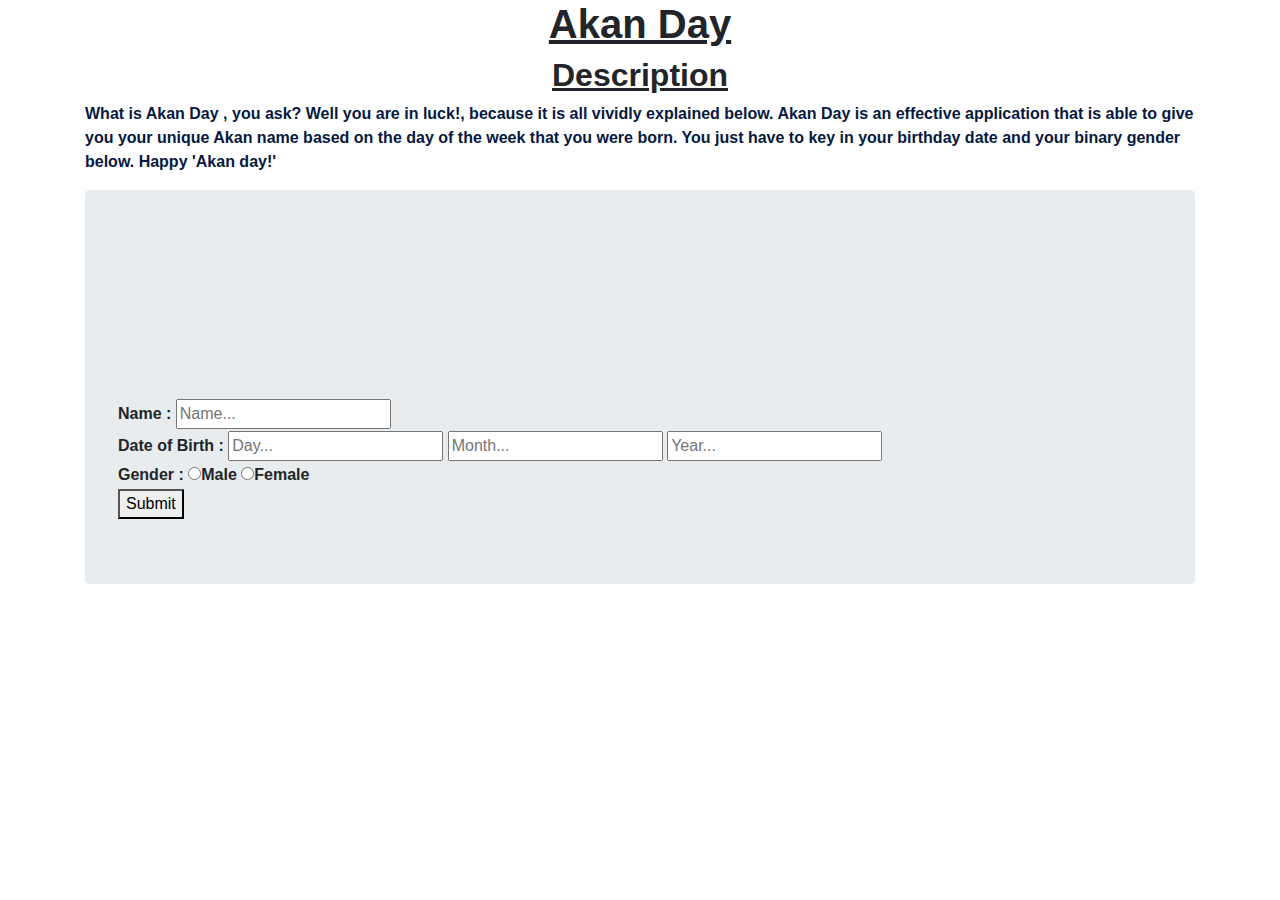
==== akan.html @ bfe3fe06 "Fix indentation" ====
<!DOCTYPE html>
<html lang="en">
<head>
  <link rel="stylesheet" href="css/bootstrap.css" type="text/css" media="all">
  <link rel="stylesheet" href="css/styles.css" type="text/css">
  <title>Document</title>
</head>
  
<body>
  <div class="container">
    <h1>Akan Day</h1>
    <script src="js/bootstrap.js"></script>
    <script src="js/scripts.js"></script>
    <h2>Description</h2>
    <p>What is Akan Day , you ask?
      Well you are in luck!, because it is all vividly explained below.
      Akan Day is an effective application that is able to give you your unique Akan name based on the day of the week that you were born. 
      You just have to key in your birthday date and your binary gender below. Happy 'Akan day!'</p>
    <div class="jumbotron">  
      <form>
        <table>
          <tr>
            <td>
              Name :
              <input type="text" placeholder="Name..." id="name">
            </td>
          </tr>
          <br>
          <br>
          <tr>
            <td>
              Date of Birth :
              <input type="text" placeholder="Day..." id="day" min="1" max="2">
              <input type="text" placeholder="Month..." id="month">
              <input type="text" placeholder="Year..." id="year" min="1" max="4">
            </td>
          </tr>
          <br>
          <br>
          <tr>
            <td>
              Gender :
              <input type="radio" name="male">Male
              <input type="radio" name="female">Female
            </td>
          </tr>
          <br>
          <br>
          <tr>
            <td>
              <button onclick="getName()">Submit</button>
            </td>
          </tr>
        </table>
      </form>
    </div>
  </div>  
</body>
</html>
---- css/styles.css ----
body {
  background-image:url("https://bit.ly/31YsiRe");
  background-size:cover;
  background-repeat: no-repeat;
  font-weight: bolder;
}
h1 {
  text-align: center;
  font-weight: 900;
  text-decoration-line: underline;
}
h2 {
  text-align: center;
  font-weight: 700;
  text-decoration-line: underline;
}
p{
  color: rgb(6, 25, 66);
}
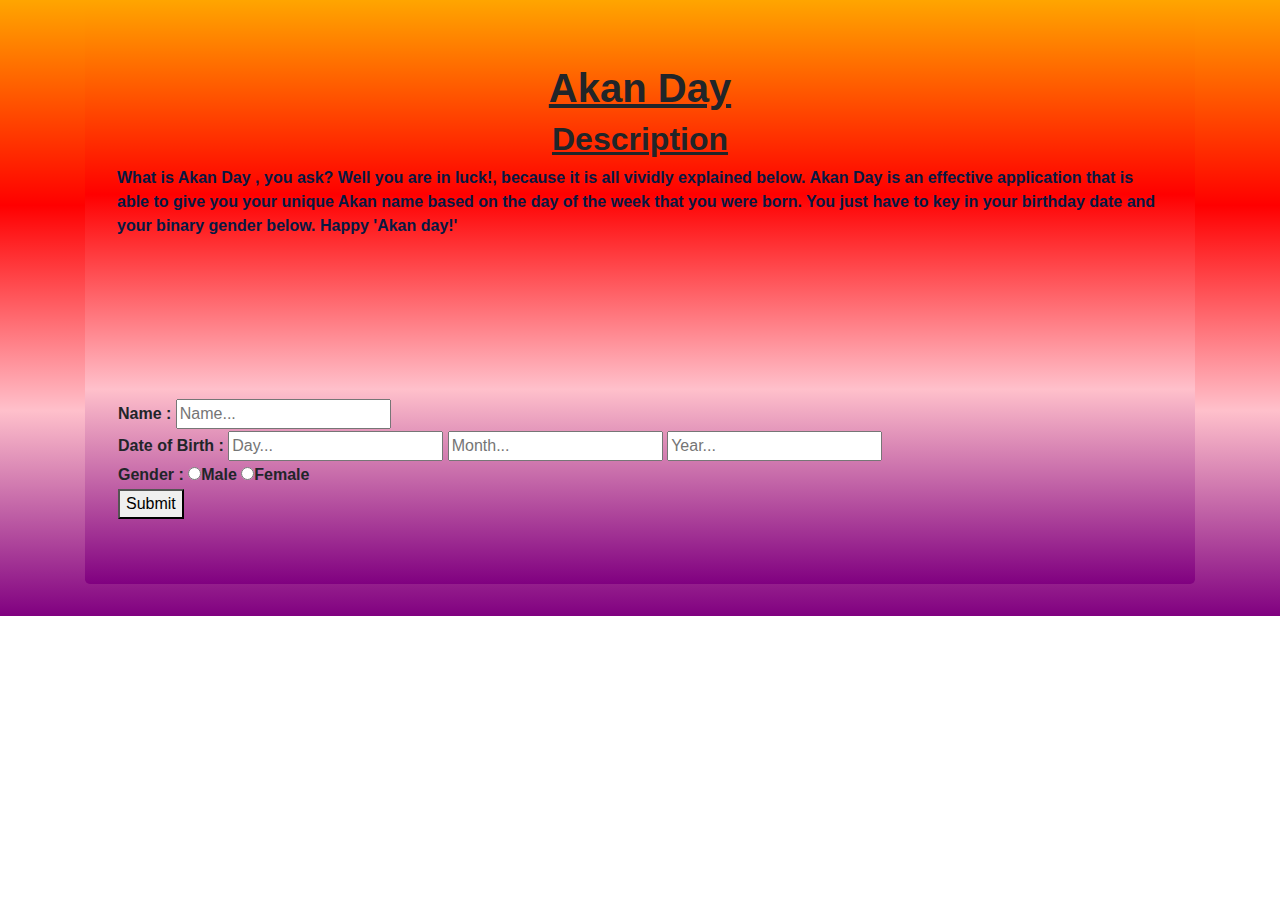
==== commit 3e4f904a: "Add formula" ====
--- a/akan.html
+++ b/akan.html
@@ -8,15 +8,15 @@
   
 <body>
   <div class="container">
-    <h1>Akan Day</h1>
-    <script src="js/bootstrap.js"></script>
-    <script src="js/scripts.js"></script>
-    <h2>Description</h2>
-    <p>What is Akan Day , you ask?
+    <div class="jumbotron">
+      <h1>Akan Day</h1>
+      <script src="js/bootstrap.js"></script>
+      <script src="js/scripts.js"></script>
+      <h2>Description</h2>
+      <p>What is Akan Day , you ask?
       Well you are in luck!, because it is all vividly explained below.
       Akan Day is an effective application that is able to give you your unique Akan name based on the day of the week that you were born. 
-      You just have to key in your birthday date and your binary gender below. Happy 'Akan day!'</p>
-    <div class="jumbotron">  
+      You just have to key in your birthday date and your binary gender below. Happy 'Akan day!'</p> 
       <form>
         <table>
           <tr>
@@ -50,7 +50,7 @@
             <td>
               <button onclick="getName()">Submit</button>
             </td>
-          </tr>
+          </tr> 
         </table>
       </form>
     </div>
--- a/css/styles.css
+++ b/css/styles.css
@@ -1,5 +1,5 @@
 body {
-  background-image:url("https://bit.ly/31YsiRe");
+  background: linear-gradient(orange, red, pink, purple);
   background-size:cover;
   background-repeat: no-repeat;
   font-weight: bolder;
@@ -17,3 +17,6 @@
 p{
   color: rgb(6, 25, 66);
 }
+.jumbotron{
+  background: linear-gradient(orange, red, pink, purple);
+}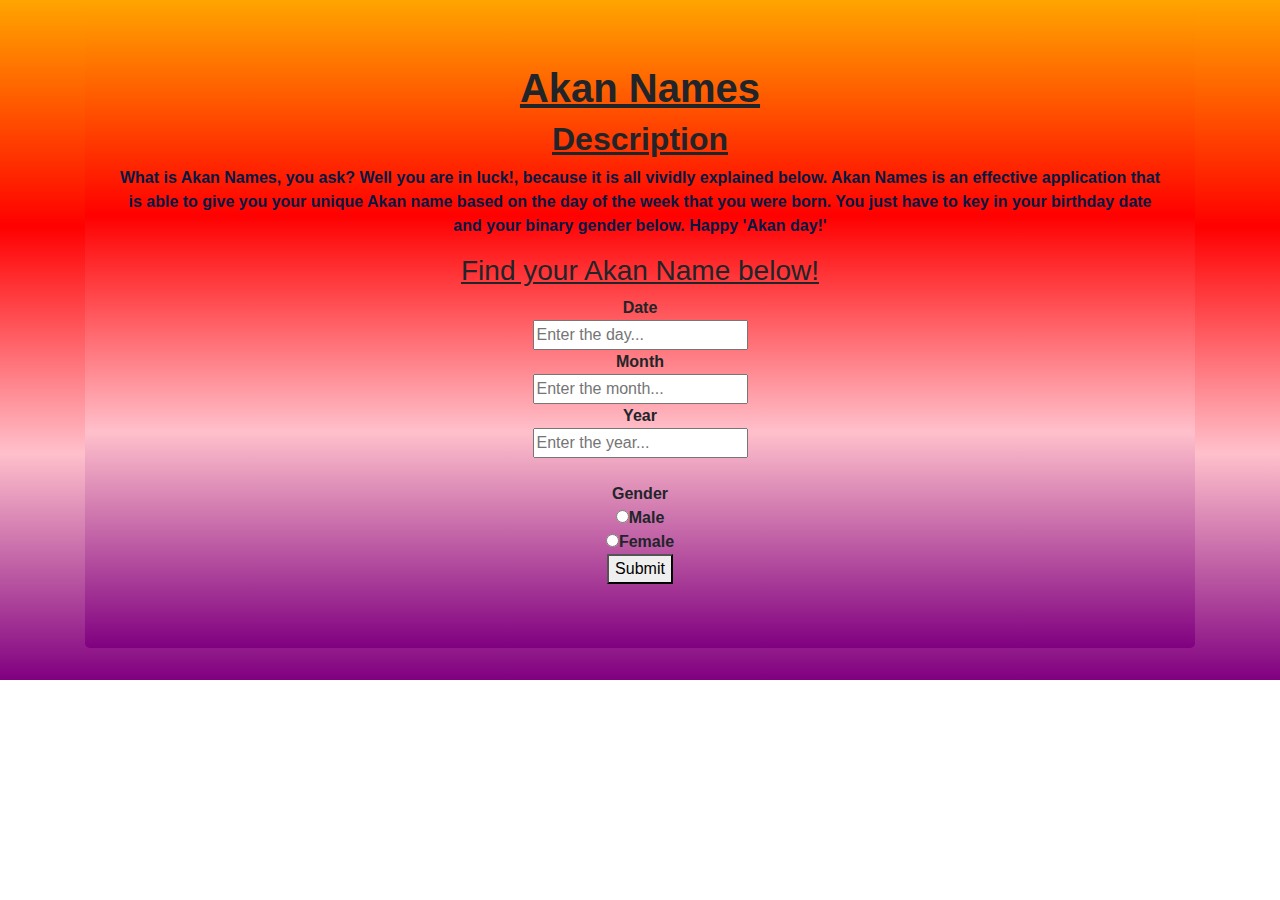
==== commit 01ab0d23: "Add initial alerts" ====
--- a/akan.html
+++ b/akan.html
@@ -9,51 +9,29 @@
 <body>
   <div class="container">
     <div class="jumbotron">
-      <h1>Akan Day</h1>
+      <h1>Akan Names</h1>
       <script src="js/bootstrap.js"></script>
       <script src="js/scripts.js"></script>
       <h2>Description</h2>
-      <p>What is Akan Day , you ask?
+      <p>What is Akan Names, you ask?
       Well you are in luck!, because it is all vividly explained below.
-      Akan Day is an effective application that is able to give you your unique Akan name based on the day of the week that you were born. 
+      Akan Names is an effective application that is able to give you your unique Akan name based on the day of the week that you were born. 
       You just have to key in your birthday date and your binary gender below. Happy 'Akan day!'</p> 
+      <h3>Find your Akan Name below!</h3>
       <form>
-        <table>
-          <tr>
-            <td>
-              Name :
-              <input type="text" placeholder="Name..." id="name">
-            </td>
-          </tr>
-          <br>
-          <br>
-          <tr>
-            <td>
-              Date of Birth :
-              <input type="text" placeholder="Day..." id="day" min="1" max="2">
-              <input type="text" placeholder="Month..." id="month">
-              <input type="text" placeholder="Year..." id="year" min="1" max="4">
-            </td>
-          </tr>
-          <br>
-          <br>
-          <tr>
-            <td>
-              Gender :
-              <input type="radio" name="male">Male
-              <input type="radio" name="female">Female
-            </td>
-          </tr>
-          <br>
-          <br>
-          <tr>
-            <td>
-              <button onclick="getName()">Submit</button>
-            </td>
-          </tr> 
-        </table>
+        <table>Date</table>
+        <input type="number" placeholder="Enter the day..." id="day"><br>
+        <table>Month</table>
+        <input type="number" placeholder="Enter the month..." id="month"><br>
+        <table>Year</table>
+        <input type="number" placeholder="Enter the year..." id="year"><br><br>
+        <table>Gender</table>
+        <input type="radio" name="gender" id="gender" value="male">Male<br>
+        <input type="radio" name="gender" id="gender" value="female">Female<br>
+        <button onclick="getName" type="submit">Submit</button>
       </form>
     </div>
-  </div>  
+  </div> 
+  <p id="outcome"></p> 
 </body>
 </html>--- a/css/styles.css
+++ b/css/styles.css
@@ -19,4 +19,14 @@
 }
 .jumbotron{
   background: linear-gradient(orange, red, pink, purple);
+  text-align: center;
+}
+.details{
+  text-align:center ;
+}
+.details{
+  display: inline-block;
+}
+h3{
+  text-decoration-line: underline;
 }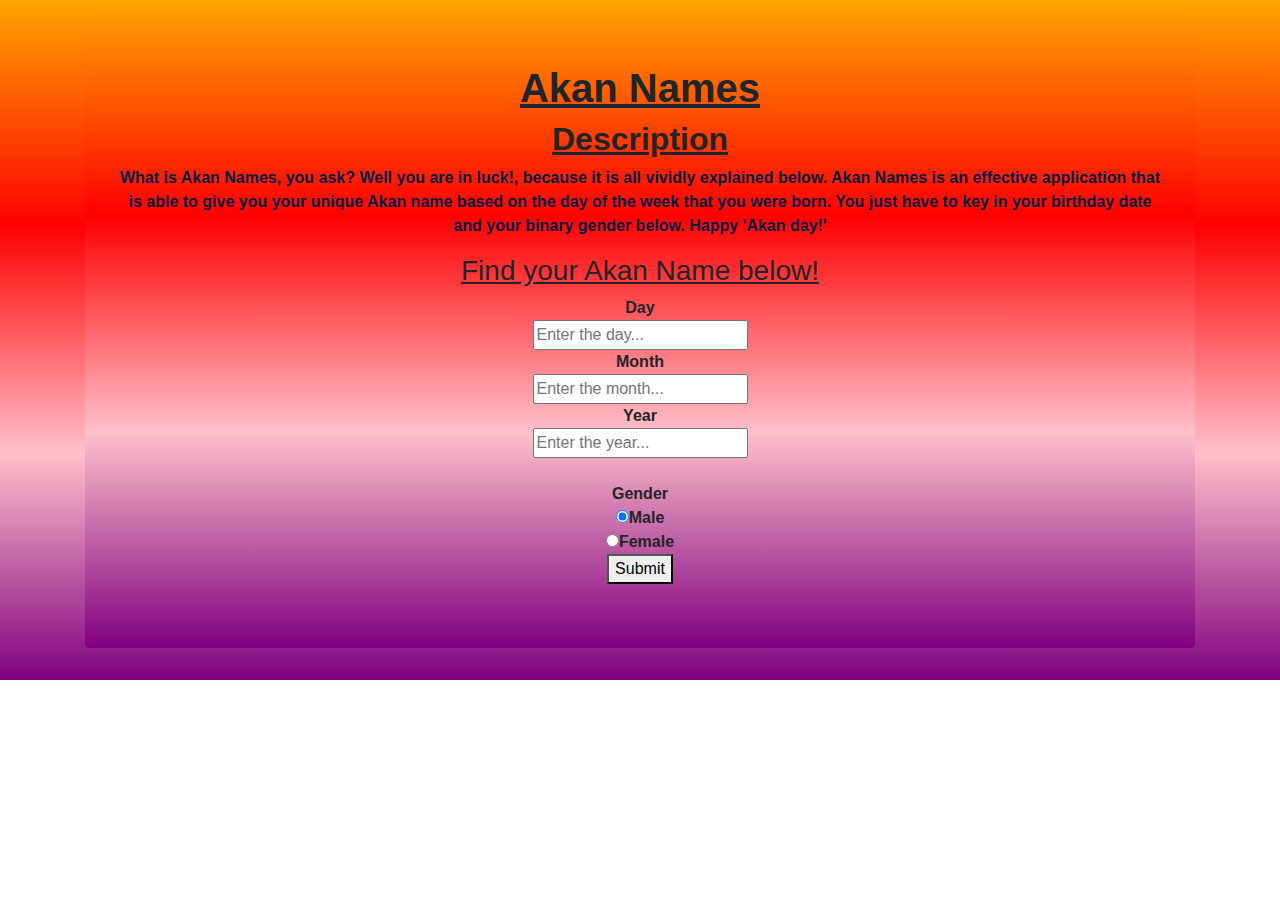
==== commit 784ba72d: "Add submit function" ====
--- a/akan.html
+++ b/akan.html
@@ -5,7 +5,6 @@
   <link rel="stylesheet" href="css/styles.css" type="text/css">
   <title>Document</title>
 </head>
-  
 <body>
   <div class="container">
     <div class="jumbotron">
@@ -19,19 +18,18 @@
       You just have to key in your birthday date and your binary gender below. Happy 'Akan day!'</p> 
       <h3>Find your Akan Name below!</h3>
       <form>
-        <table>Date</table>
-        <input type="number" placeholder="Enter the day..." id="day"><br>
+        <table>Day</table>
+        <input type="number" placeholder="Enter the day..." id="day" required><br>
         <table>Month</table>
-        <input type="number" placeholder="Enter the month..." id="month"><br>
+        <input type="number" placeholder="Enter the month..." id="month"  required><br>
         <table>Year</table>
-        <input type="number" placeholder="Enter the year..." id="year"><br><br>
+        <input type="number" placeholder="Enter the year..." id="year" required><br><br>
         <table>Gender</table>
-        <input type="radio" name="gender" id="gender" value="male">Male<br>
-        <input type="radio" name="gender" id="gender" value="female">Female<br>
-        <button onclick="getName" type="submit">Submit</button>
+        <input type="radio" name="gender" id="gender" value="male" checked>Male<br>
+        <input type="radio" name="gender" value="female">Female<br>
+        <button onclick="getName()" type="submit">Submit</button>
       </form>
     </div>
-  </div> 
-  <p id="outcome"></p> 
+  </div>     
 </body>
 </html>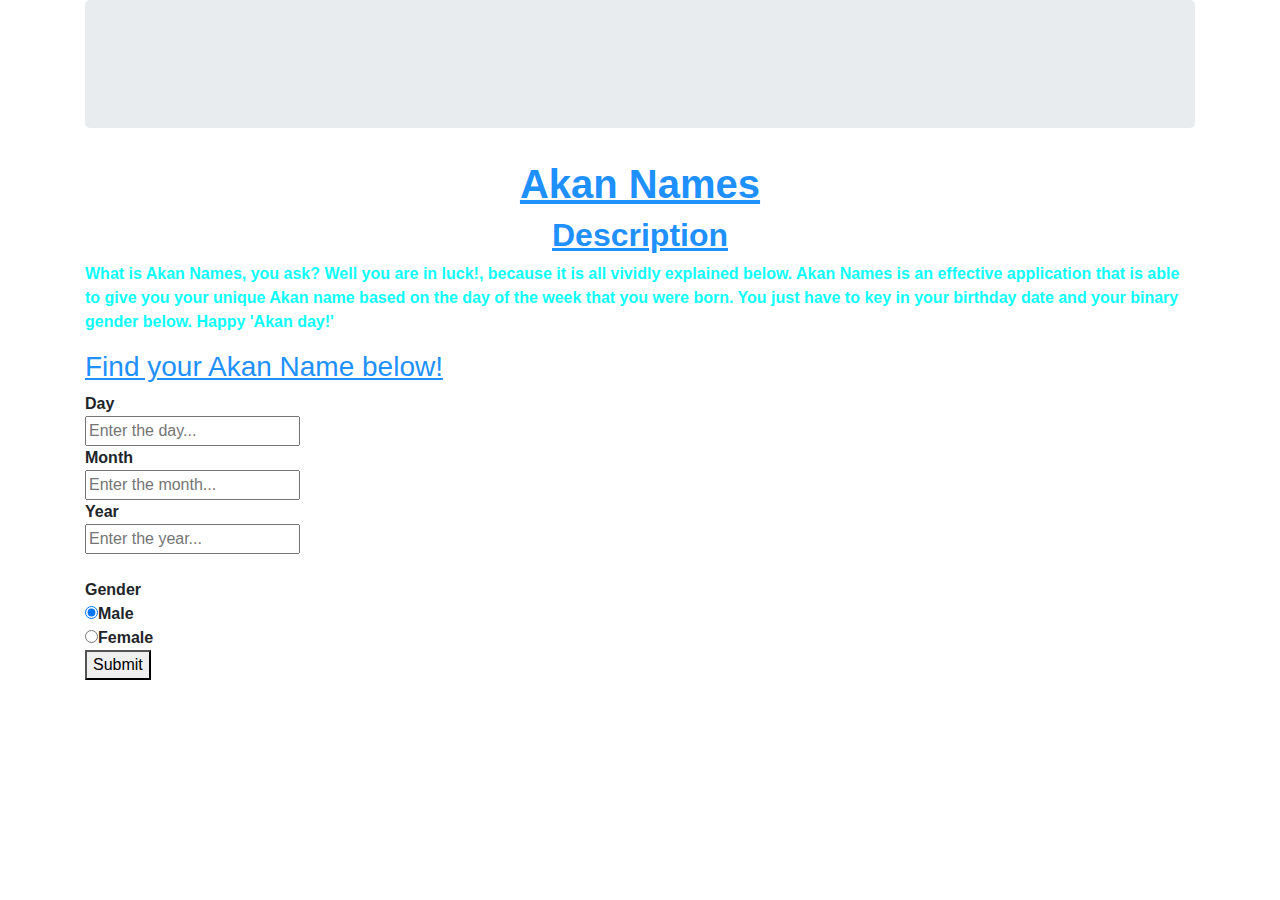
==== commit 5ec627b9: "Add background image" ====
--- a/akan.html
+++ b/akan.html
@@ -1,35 +1,35 @@
 <!DOCTYPE html>
 <html lang="en">
-<head>
-  <link rel="stylesheet" href="css/bootstrap.css" type="text/css" media="all">
-  <link rel="stylesheet" href="css/styles.css" type="text/css">
-  <title>Document</title>
-</head>
-<body>
-  <div class="container">
-    <div class="jumbotron">
-      <h1>Akan Names</h1>
-      <script src="js/bootstrap.js"></script>
-      <script src="js/scripts.js"></script>
-      <h2>Description</h2>
-      <p>What is Akan Names, you ask?
-      Well you are in luck!, because it is all vividly explained below.
-      Akan Names is an effective application that is able to give you your unique Akan name based on the day of the week that you were born. 
-      You just have to key in your birthday date and your binary gender below. Happy 'Akan day!'</p> 
-      <h3>Find your Akan Name below!</h3>
-      <form>
-        <table>Day</table>
-        <input type="number" placeholder="Enter the day..." id="day" required><br>
-        <table>Month</table>
-        <input type="number" placeholder="Enter the month..." id="month"  required><br>
-        <table>Year</table>
-        <input type="number" placeholder="Enter the year..." id="year" required><br><br>
-        <table>Gender</table>
-        <input type="radio" name="gender" id="gender" value="male" checked>Male<br>
-        <input type="radio" name="gender" value="female">Female<br>
-        <button onclick="getName()" type="submit">Submit</button>
-      </form>
-    </div>
-  </div>     
-</body>
+  <head>
+    <link rel="stylesheet" href="css/bootstrap.css" type="text/css" media="all">
+    <link rel="stylesheet" href="css/styles.css" type="text/css">
+    <title>Document</title>
+  </head>
+  <body>
+    <div class="container">
+      <div class="jumbotron"></div>
+        <h1>Akan Names</h1>
+        <script src="js/bootstrap.js"></script>
+        <script src="js/scripts.js"></script>
+        <h2>Description</h2>
+        <p>What is Akan Names, you ask?
+        Well you are in luck!, because it is all vividly explained below.
+        Akan Names is an effective application that is able to give you your unique Akan name based on the day of the week that you were born. 
+        You just have to key in your birthday date and your binary gender below. Happy 'Akan day!'</p> 
+        <h3>Find your Akan Name below!</h3>      
+        <form>
+          <table>Day</table>
+          <input type="number" placeholder="Enter the day..." id="day" required><br>
+          <table>Month</table>
+          <input type="number" placeholder="Enter the month..." id="month"  required><br>
+          <table>Year</table>
+          <input type="number" placeholder="Enter the year..." id="year" required><br><br>
+          <table>Gender</table>
+          <input type="radio" name="gender" id="gender" value="male"checked>Male<br>
+          <input type="radio" name="gender" value="female">Female<br>
+          <button onclick="getName()" type="submit">Submit</button>
+        </form>
+      </div>
+    </div>     
+  </body>
 </html>--- a/css/styles.css
+++ b/css/styles.css
@@ -1,5 +1,5 @@
 body {
-  background: linear-gradient(orange, red, pink, purple);
+  background-image: url(https://bit.ly/2OTkQBh);
   background-size:cover;
   background-repeat: no-repeat;
   font-weight: bolder;
@@ -8,25 +8,25 @@
   text-align: center;
   font-weight: 900;
   text-decoration-line: underline;
+  color: dodgerblue;
 }
 h2 {
   text-align: center;
   font-weight: 700;
   text-decoration-line: underline;
+  color: dodgerblue;
 }
 p{
-  color: rgb(6, 25, 66);
+  color: rgb(14, 255, 255);
 }
 .jumbotron{
-  background: linear-gradient(orange, red, pink, purple);
+  background-image: url(https://bit.ly/2OTkQBh);
+  background-size:cover;
+  background-repeat: no-repeat;
   text-align: center;
-}
-.details{
-  text-align:center ;
-}
-.details{
-  display: inline-block;
+  color: aqua;
 }
 h3{
   text-decoration-line: underline;
+  color: dodgerblue;
 }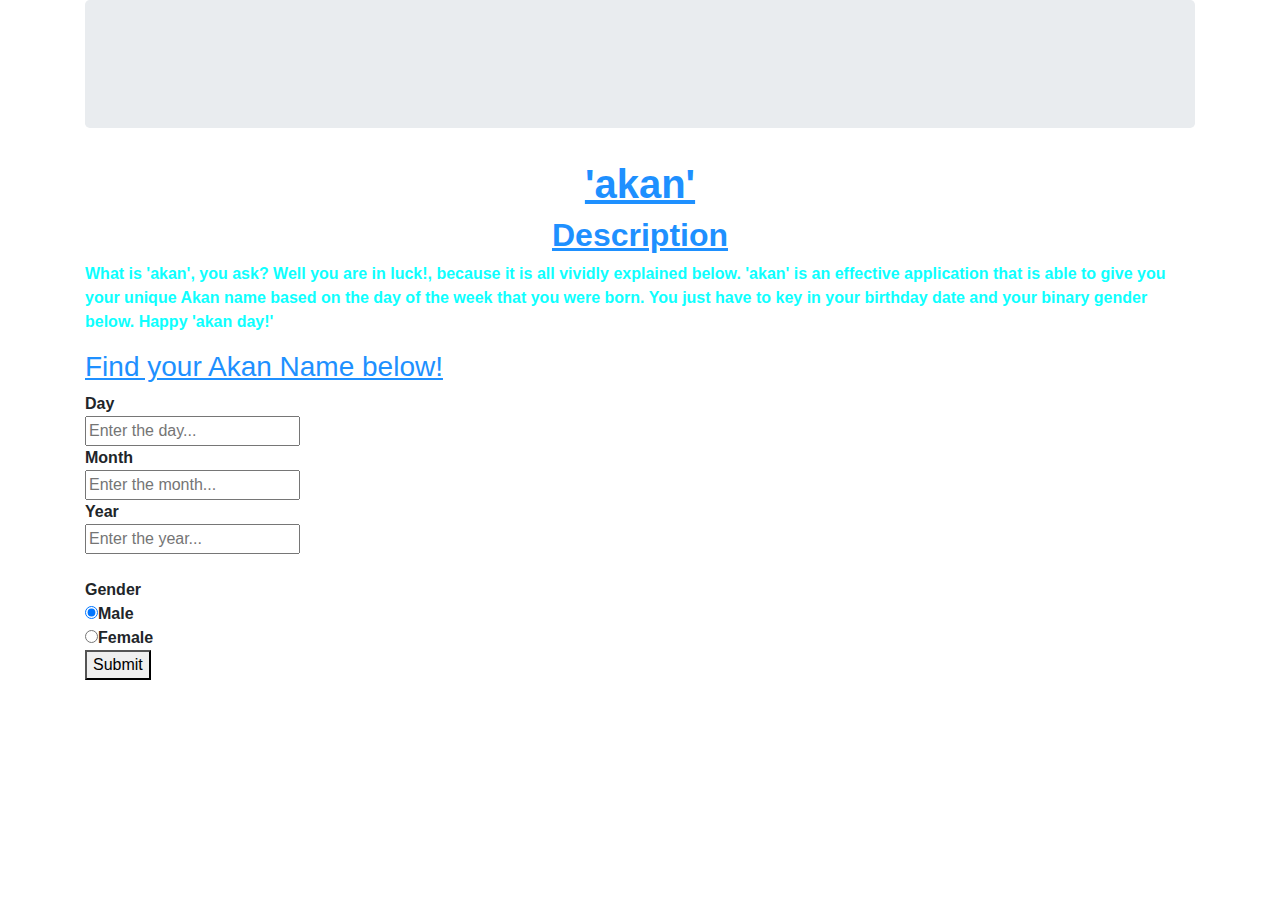
==== commit 557e35b7: "Edit title" ====
--- a/akan.html
+++ b/akan.html
@@ -8,14 +8,14 @@
   <body>
     <div class="container">
       <div class="jumbotron"></div>
-        <h1>Akan Names</h1>
+        <h1>'akan'</h1>
         <script src="js/bootstrap.js"></script>
         <script src="js/scripts.js"></script>
         <h2>Description</h2>
-        <p>What is Akan Names, you ask?
+        <p>What is 'akan', you ask?
         Well you are in luck!, because it is all vividly explained below.
-        Akan Names is an effective application that is able to give you your unique Akan name based on the day of the week that you were born. 
-        You just have to key in your birthday date and your binary gender below. Happy 'Akan day!'</p> 
+        'akan' is an effective application that is able to give you your unique Akan name based on the day of the week that you were born. 
+        You just have to key in your birthday date and your binary gender below. Happy 'akan day!'</p> 
         <h3>Find your Akan Name below!</h3>      
         <form>
           <table>Day</table>
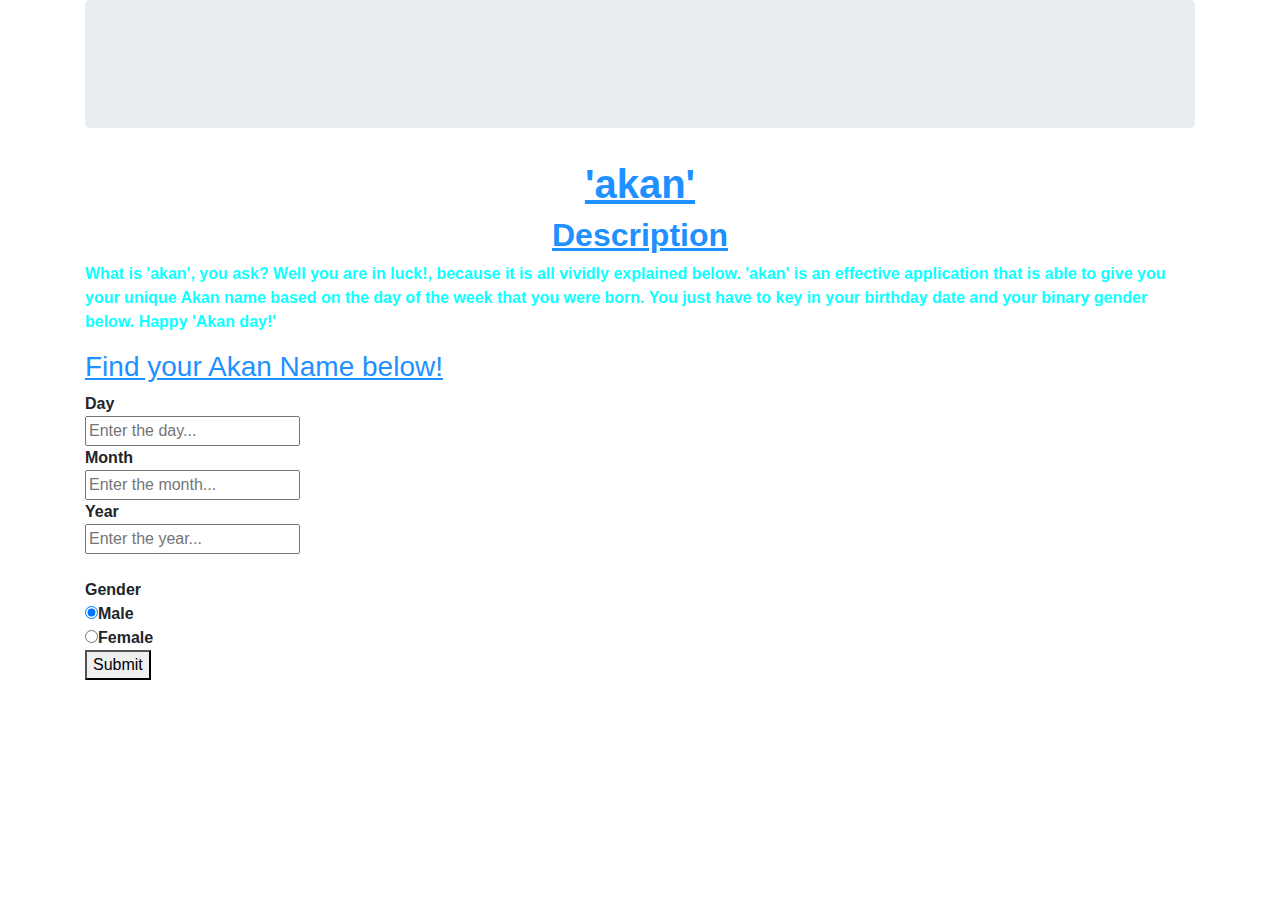
==== commit b05c7158: "Edit heading" ====
--- a/akan.html
+++ b/akan.html
@@ -15,7 +15,7 @@
         <p>What is 'akan', you ask?
         Well you are in luck!, because it is all vividly explained below.
         'akan' is an effective application that is able to give you your unique Akan name based on the day of the week that you were born. 
-        You just have to key in your birthday date and your binary gender below. Happy 'akan day!'</p> 
+        You just have to key in your birthday date and your binary gender below. Happy 'Akan day!'</p> 
         <h3>Find your Akan Name below!</h3>      
         <form>
           <table>Day</table>
